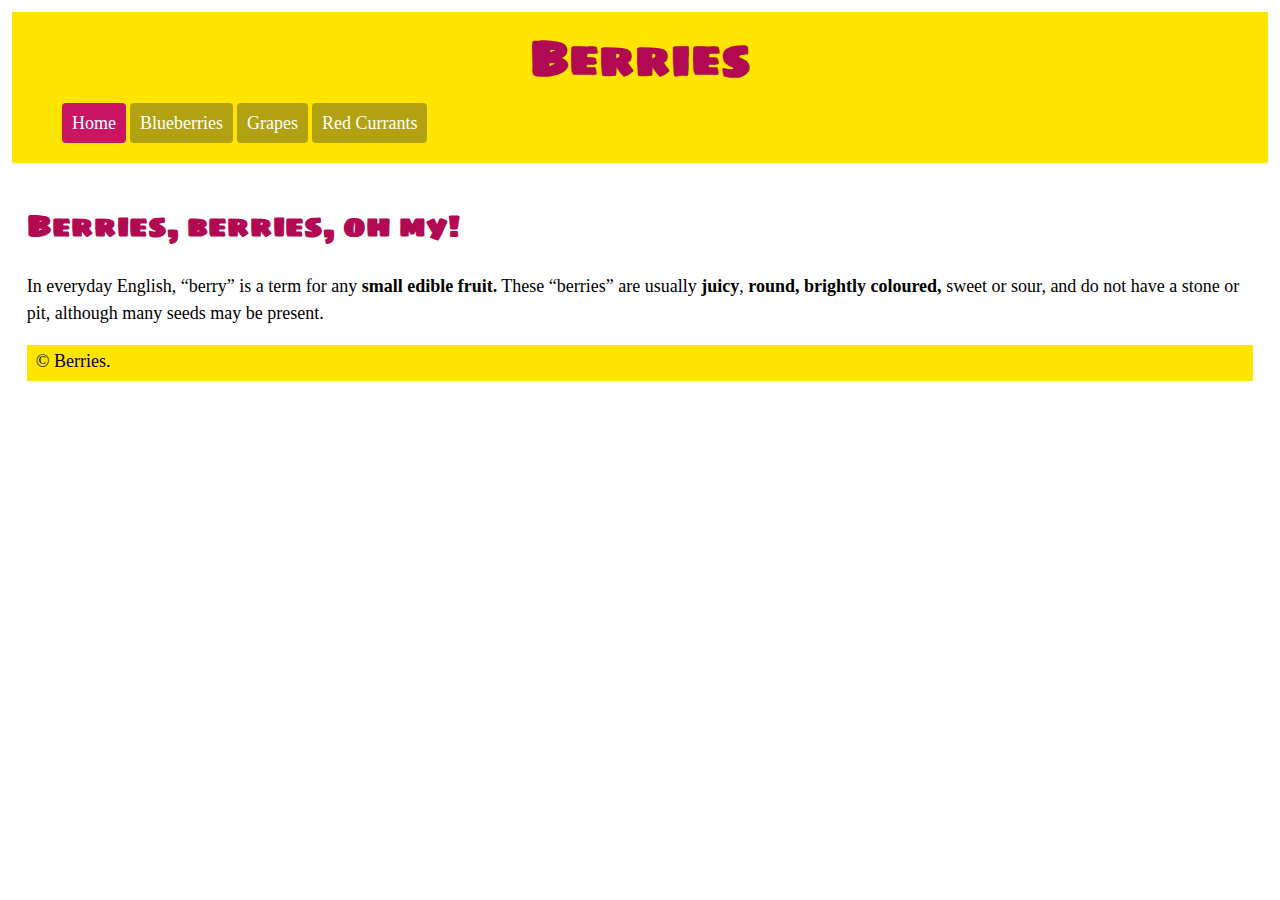
==== index.html @ 999c168c "added class current to all pages" ====
<!DOCTYPE html>
<html lang="en-ca">
<head>
  <meta charset="utf-8">
  <title>Navigation Highlight</title>
  <meta name="viewport" content="width=device-width,initial-scale=1">
  <link href="css/main.css" rel="stylesheet">
  <link href="https://fonts.googleapis.com/css?family=Sigmar+One" rel="stylesheet">
</head>
<body>
  <header>
      <h1>Berries</h1>
      <nav>
        <ul class="nav">
          <li><a class="current" href="index.html">Home</a></li>
          <li><a href="blueberries.html">Blueberries</a></li>
          <li><a href="grapes.html">Grapes</a></li>
          <li><a href="redcurrants.html">Red Currants</a></li>
        </ul>
      </nav>
  </header>
  <div>
    <h2>Berries, berries, oh my!</h2>
    <p>In everyday English, “berry” is a term for any <strong>small edible fruit.</strong> These “berries” are usually <strong>juicy</strong>, <strong>round, brightly coloured,</strong> sweet or sour, and do not have a stone or pit, although many seeds may be present.</p>
    <p class= "copy">© Berries.</<p></p>
  </div>
</body>
</html>
---- css/main.css ----
html {
  box-sizing: border-box;
  line-height: 1.5;
  background-color: #fff;
  margin: 0;
}

*, *::before, *::after {
  box-sizing: inherit;
}

h1 {
  font-family: 'Sigmar One', cursive;
  color: #b20953;
  text-align: center;
  margin: 0;
  font-size: 3rem;
}

h2 {
  font-family: 'Sigmar One', cursive;
  color: #b20953;
  font-size: 1.875rem;
}

header {
  background-color: #ffe500;
  padding: 10px;
}

body {
  margin: 0;
  padding: .75em;
  border-style: none;
  }
}

.nav ul {
  padding: 0;
  margin: 0;
  list-style-type: none;
  text-align: center;
}

.nav li {
  display: inline-block;
}

.nav a {
  padding: 10px;
  background-color: #b2a212;
  color: #fff;
  text-decoration: none;
  border-radius: 4px;
  font-family: Georgia, serif;
  font-size: 1.125rem
}

.nav a:hover {
  background-color: #cc1465;
}

.nav .current {
  background-color: #cc1465;
}

div {
  background-color: #fff;
  padding: 10px;
  margin: .3em;
}

p {
  font-size: 1.125rem;
}

.copy {
  background-color: #ffe500;
  padding: .2em .5em .3em
}

img {
  width: 100%;
}
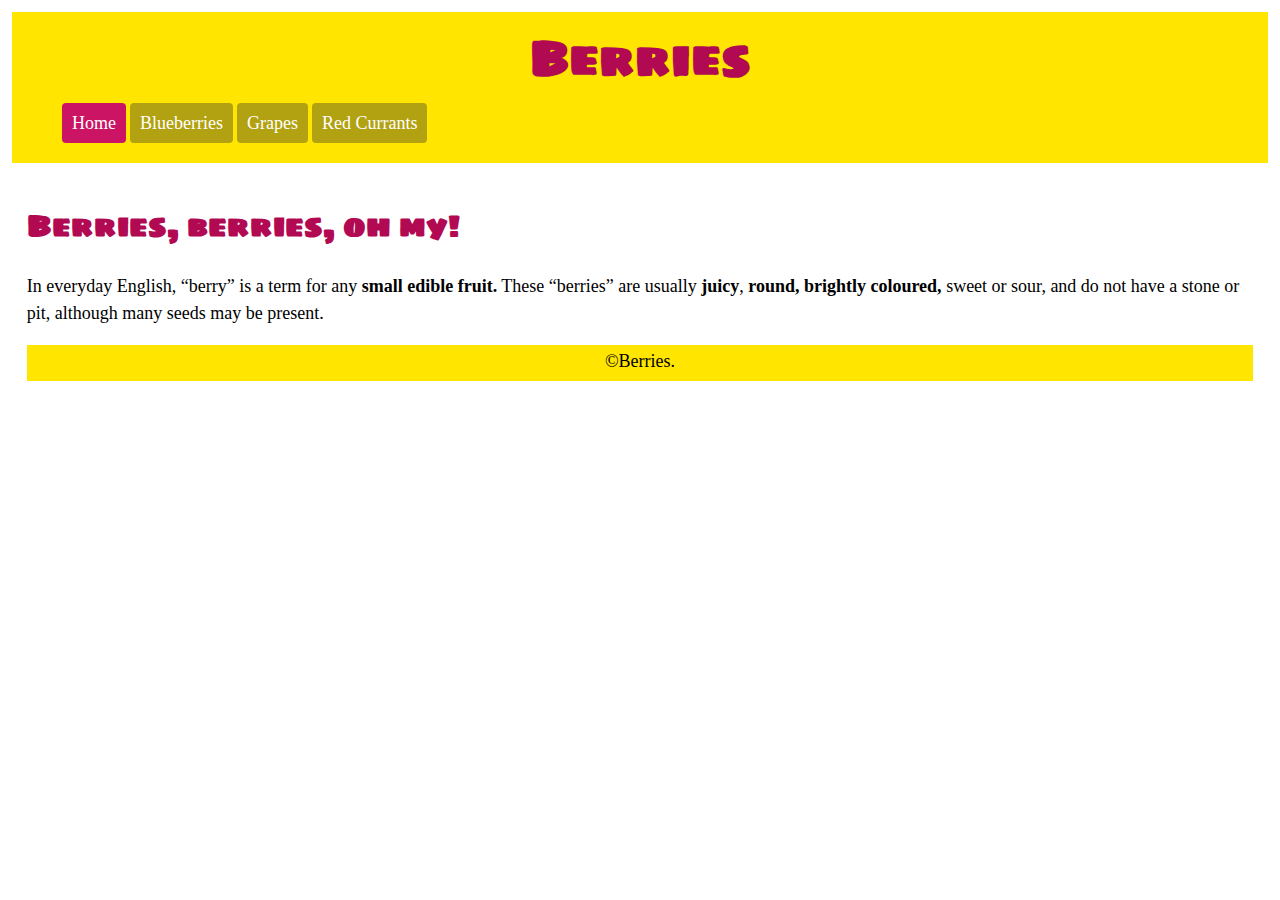
==== commit fd88cfd1: "changed alignment to .copy" ====
--- a/index.html
+++ b/index.html
@@ -22,7 +22,7 @@
   <div>
     <h2>Berries, berries, oh my!</h2>
     <p>In everyday English, “berry” is a term for any <strong>small edible fruit.</strong> These “berries” are usually <strong>juicy</strong>, <strong>round, brightly coloured,</strong> sweet or sour, and do not have a stone or pit, although many seeds may be present.</p>
-    <p class= "copy">© Berries.</<p></p>
+    <p class="copy"> ©Berries.</p>
   </div>
 </body>
 </html>
--- a/css/main.css
+++ b/css/main.css
@@ -76,7 +76,8 @@
 
 .copy {
   background-color: #ffe500;
-  padding: .2em .5em .3em
+  padding: .2em .5em .3em;
+  text-align: center;
 }
 
 img {
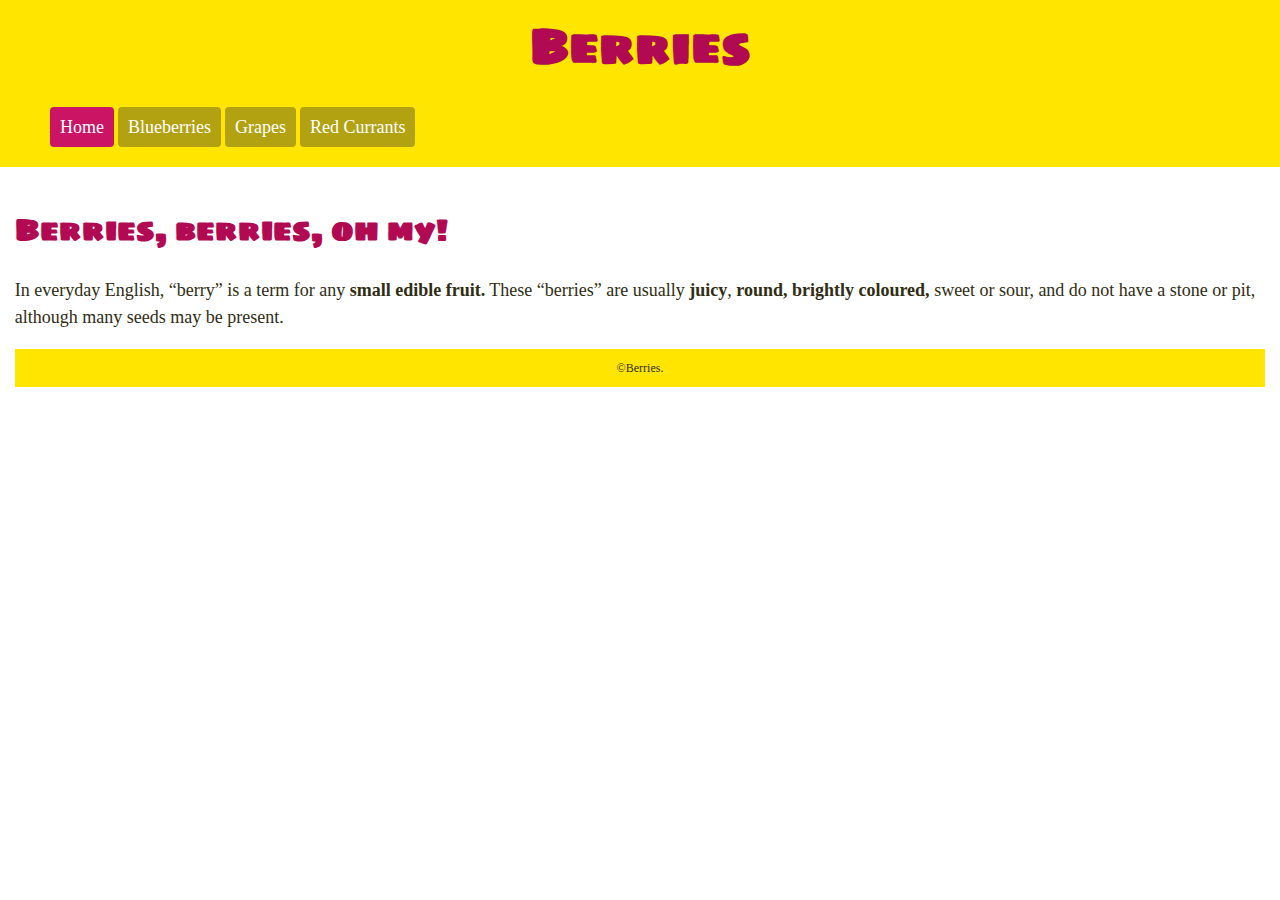
==== commit 1a2c1e0b: "fixing errors" ====
--- a/index.html
+++ b/index.html
@@ -9,15 +9,15 @@
 </head>
 <body>
   <header>
-      <h1>Berries</h1>
+    <h1>Berries</h1>
       <nav>
-        <ul class="nav">
-          <li><a class="current" href="index.html">Home</a></li>
-          <li><a href="blueberries.html">Blueberries</a></li>
-          <li><a href="grapes.html">Grapes</a></li>
-          <li><a href="redcurrants.html">Red Currants</a></li>
-        </ul>
-      </nav>
+      <ul class="nav">
+        <li><a class="current" href="index.html">Home</a></li>
+        <li><a href="blueberries.html">Blueberries</a></li>
+        <li><a href="grapes.html">Grapes</a></li>
+        <li><a href="redcurrants.html">Red Currants</a></li>
+      </ul>
+    </nav>
   </header>
   <div>
     <h2>Berries, berries, oh my!</h2>
--- a/css/main.css
+++ b/css/main.css
@@ -10,7 +10,7 @@
 }
 
 h1 {
-  font-family: 'Sigmar One', cursive;
+  font-family: "Sigmar One", cursive;
   color: #b20953;
   text-align: center;
   margin: 0;
@@ -18,7 +18,7 @@
 }
 
 h2 {
-  font-family: 'Sigmar One', cursive;
+  font-family: "Sigmar One", cursive;
   color: #b20953;
   font-size: 1.875rem;
 }
@@ -30,9 +30,7 @@
 
 body {
   margin: 0;
-  padding: .75em;
   border-style: none;
-  }
 }
 
 .nav ul {
@@ -44,6 +42,7 @@
 
 .nav li {
   display: inline-block;
+  margin-top: 1rem;
 }
 
 .nav a {
@@ -53,7 +52,7 @@
   text-decoration: none;
   border-radius: 4px;
   font-family: Georgia, serif;
-  font-size: 1.125rem
+  font-size: 1.125rem;
 }
 
 .nav a:hover {
@@ -68,6 +67,7 @@
   background-color: #fff;
   padding: 10px;
   margin: .3em;
+  color: #2f2d13;
 }
 
 p {
@@ -76,10 +76,14 @@
 
 .copy {
   background-color: #ffe500;
-  padding: .2em .5em .3em;
+  padding: 10px;
   text-align: center;
+  font-size: .75rem;
+  margin: 0;
+  border-style: none;
 }
 
 img {
   width: 100%;
+  display: block;
 }
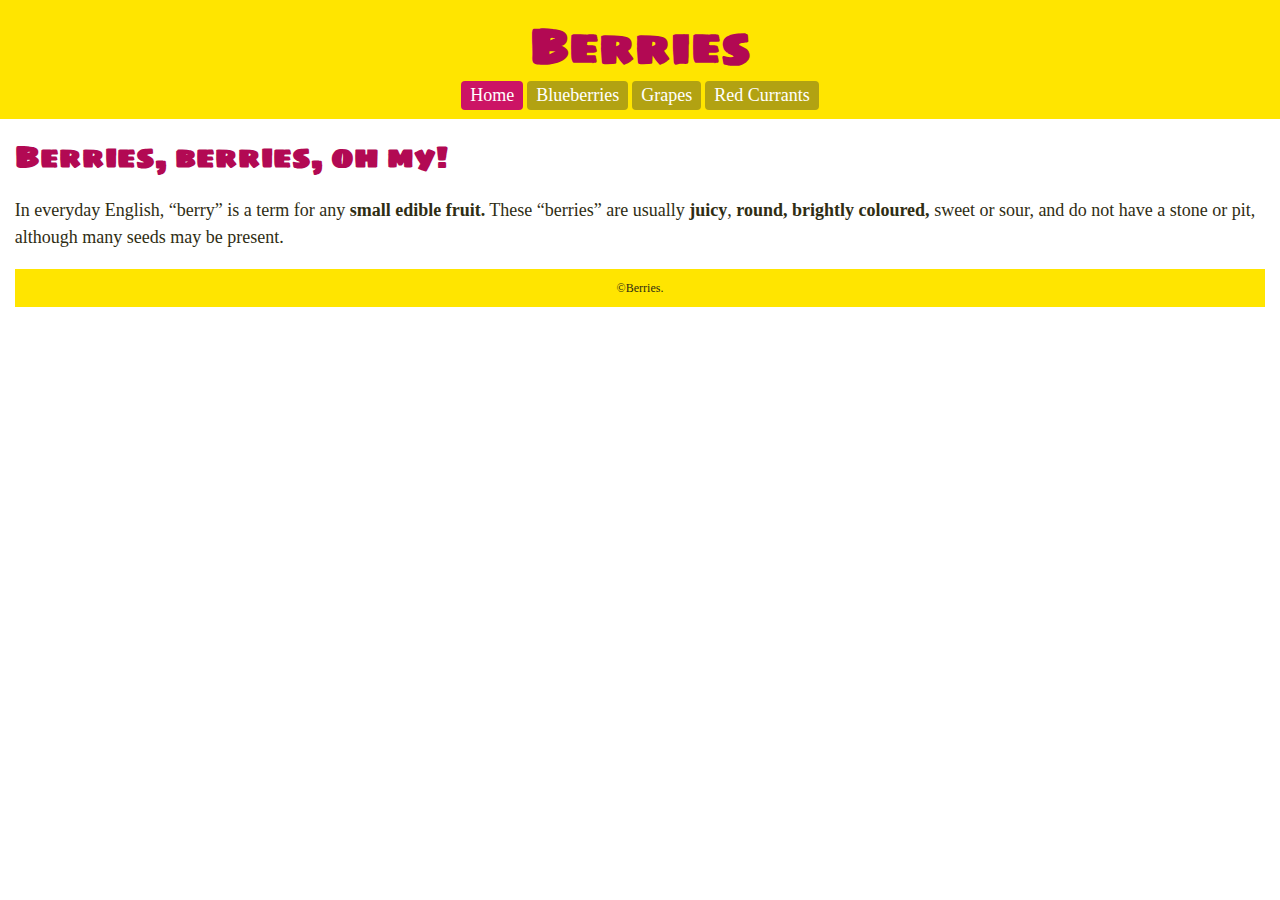
==== commit f5a5f72b: "fixed spacing error" ====
--- a/index.html
+++ b/index.html
@@ -15,7 +15,7 @@
         <li><a class="current" href="index.html">Home</a></li>
         <li><a href="blueberries.html">Blueberries</a></li>
         <li><a href="grapes.html">Grapes</a></li>
-        <li><a href="redcurrants.html">Red Currants</a></li>
+        <li><a href="red-currants.html">Red Currants</a></li>
       </ul>
     </nav>
   </header>
--- a/css/main.css
+++ b/css/main.css
@@ -21,6 +21,7 @@
   font-family: "Sigmar One", cursive;
   color: #b20953;
   font-size: 1.875rem;
+  margin: 0;
 }
 
 header {
@@ -40,13 +41,21 @@
   text-align: center;
 }
 
+ul {
+  padding: 0;
+  margin: 0;
+}
+
+.nav {
+  text-align: center;
+}
+
 .nav li {
   display: inline-block;
-  margin-top: 1rem;
 }
 
 .nav a {
-  padding: 10px;
+  padding: .2em .5em .3em;
   background-color: #b2a212;
   color: #fff;
   text-decoration: none;
@@ -67,11 +76,11 @@
   background-color: #fff;
   padding: 10px;
   margin: .3em;
-  color: #2f2d13;
 }
 
 p {
   font-size: 1.125rem;
+    color: #2f2d13;
 }
 
 .copy {
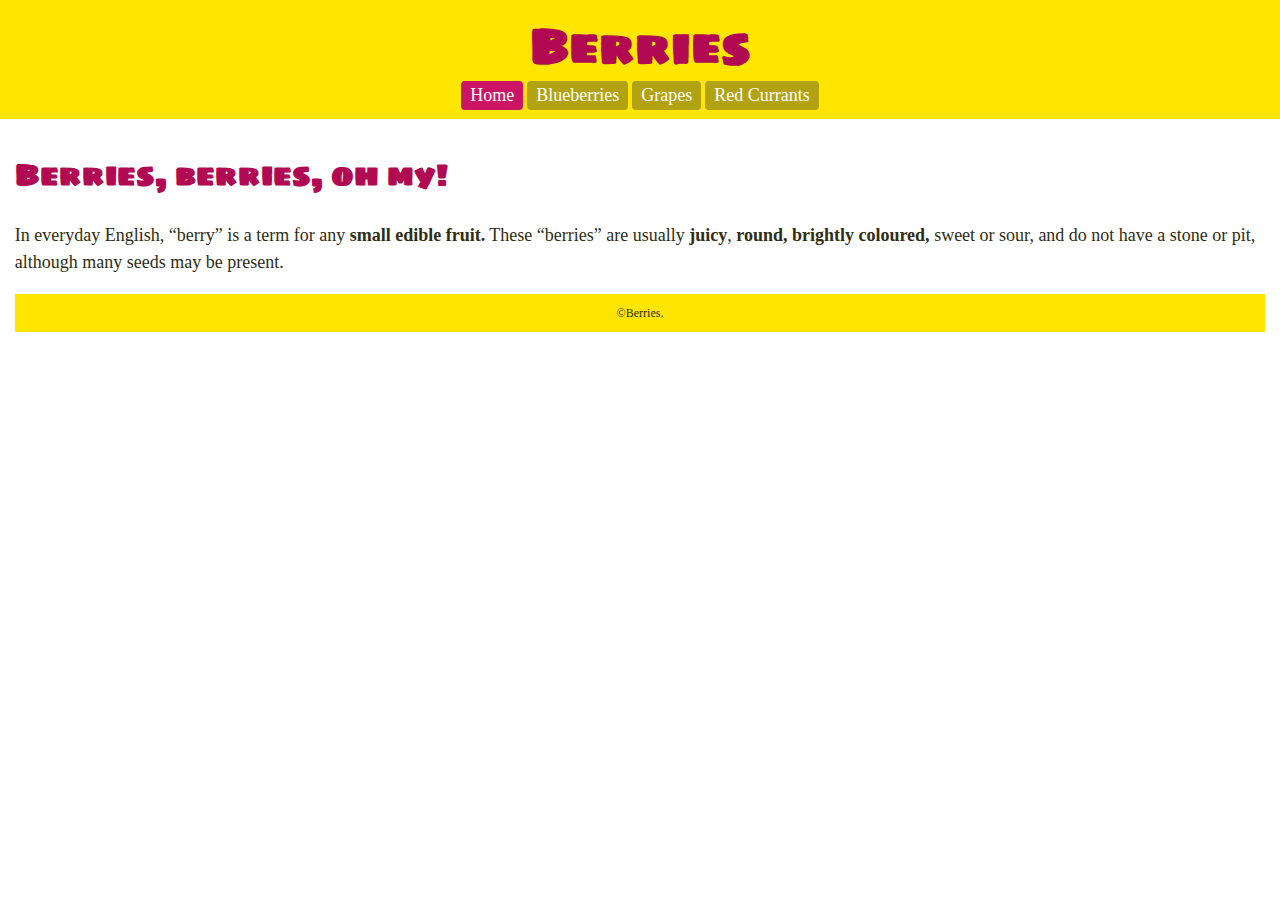
==== commit 6b248b1a: "changed order of nav" ====
--- a/index.html
+++ b/index.html
@@ -9,8 +9,9 @@
 </head>
 <body>
   <header>
+   <nav>
     <h1>Berries</h1>
-      <nav>
+    <ul>
       <ul class="nav">
         <li><a class="current" href="index.html">Home</a></li>
         <li><a href="blueberries.html">Blueberries</a></li>
--- a/css/main.css
+++ b/css/main.css
@@ -7,6 +7,10 @@
 
 *, *::before, *::after {
   box-sizing: inherit;
+}
+
+body {
+  margin: 0;
 }
 
 h1 {
@@ -22,6 +26,12 @@
   color: #b20953;
   font-size: 1.875rem;
   margin: 0;
+  padding: 18px 0 7px;
+}
+
+p {
+  font-size: 1.125rem;
+  color: #2f2d13;
 }
 
 header {
@@ -29,14 +39,14 @@
   padding: 10px;
 }
 
-body {
-  margin: 0;
-  border-style: none;
-}
-
 .nav ul {
   padding: 0;
   margin: 0;
+  text-align: center;
+}
+
+li {
+  display: inline-block;
   list-style-type: none;
   text-align: center;
 }
@@ -78,11 +88,6 @@
   margin: .3em;
 }
 
-p {
-  font-size: 1.125rem;
-    color: #2f2d13;
-}
-
 .copy {
   background-color: #ffe500;
   padding: 10px;
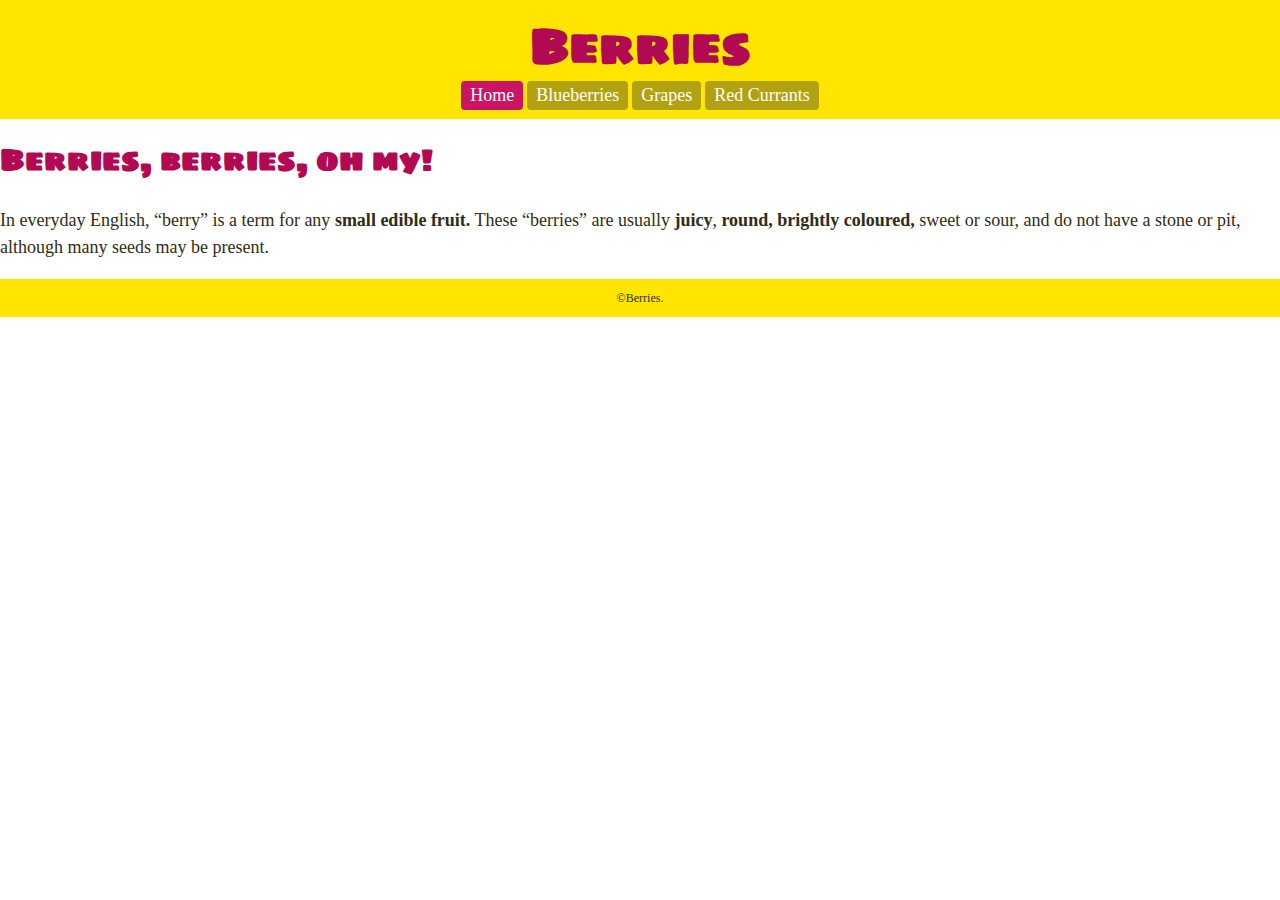
==== commit 90b58b78: "changed div to to main" ====
--- a/index.html
+++ b/index.html
@@ -20,10 +20,10 @@
       </ul>
     </nav>
   </header>
-  <div>
+  <main>
     <h2>Berries, berries, oh my!</h2>
     <p>In everyday English, “berry” is a term for any <strong>small edible fruit.</strong> These “berries” are usually <strong>juicy</strong>, <strong>round, brightly coloured,</strong> sweet or sour, and do not have a stone or pit, although many seeds may be present.</p>
     <p class="copy"> ©Berries.</p>
-  </div>
+  </main>
 </body>
 </html>
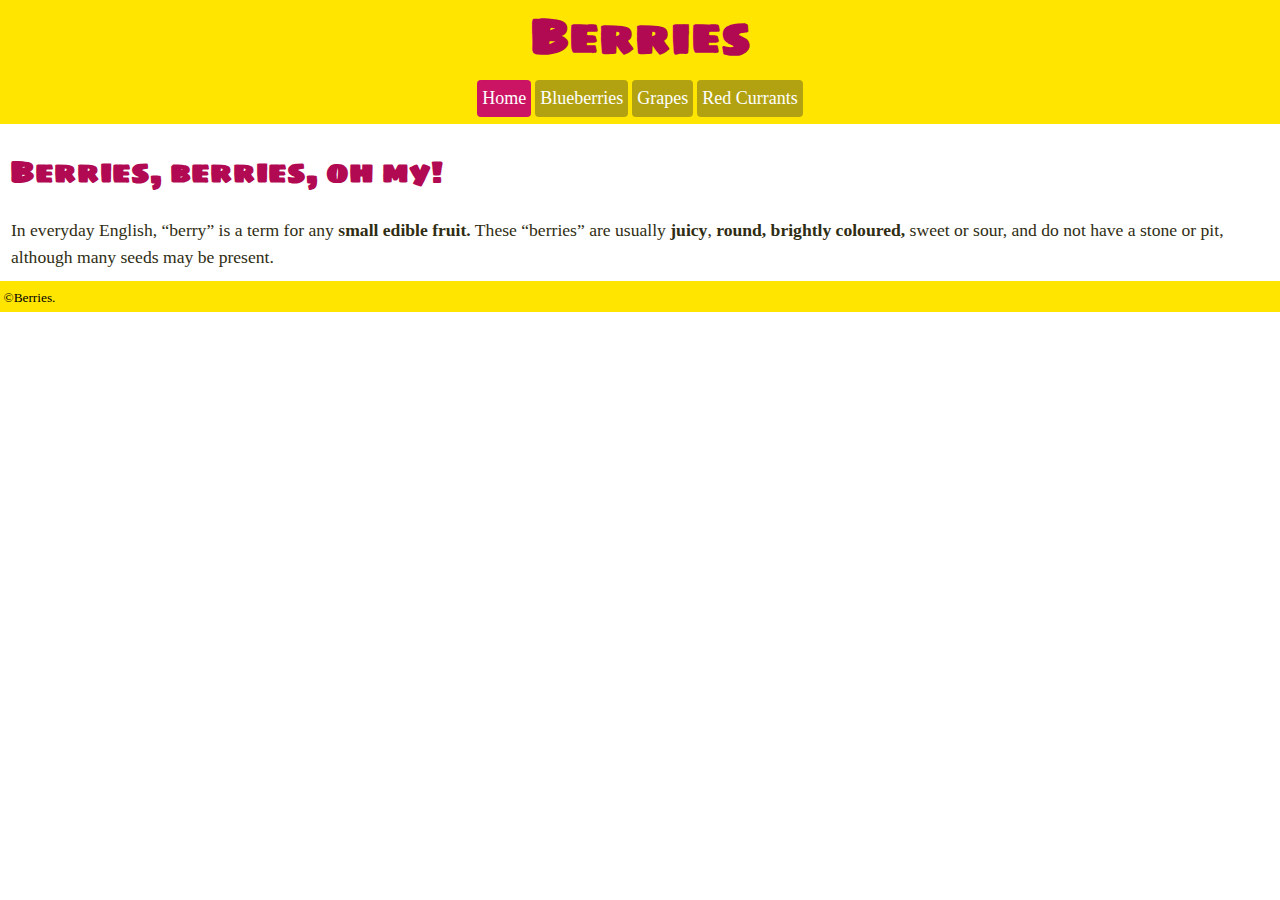
==== commit be5556b3: "fixed index" ====
--- a/index.html
+++ b/index.html
@@ -9,10 +9,9 @@
 </head>
 <body>
   <header>
-   <nav>
     <h1>Berries</h1>
-    <ul>
-      <ul class="nav">
+    <nav>
+      <ul>
         <li><a class="current" href="index.html">Home</a></li>
         <li><a href="blueberries.html">Blueberries</a></li>
         <li><a href="grapes.html">Grapes</a></li>
@@ -22,8 +21,10 @@
   </header>
   <main>
     <h2>Berries, berries, oh my!</h2>
-    <p>In everyday English, “berry” is a term for any <strong>small edible fruit.</strong> These “berries” are usually <strong>juicy</strong>, <strong>round, brightly coloured,</strong> sweet or sour, and do not have a stone or pit, although many seeds may be present.</p>
-    <p class="copy"> ©Berries.</p>
+    <p>In everyday English, “berry” is a term for any <b>small edible fruit.</b> These “berries” are usually <b>juicy</b>, <b>round, brightly coloured,</b> sweet or sour, and do not have a stone or pit, although many seeds may be present.</p>
   </main>
+  <footer>
+    <small> ©Berries. </small>
+  </footer>
 </body>
 </html>
--- a/css/main.css
+++ b/css/main.css
@@ -13,36 +13,46 @@
   margin: 0;
 }
 
+header {
+  background-color: #ffe500;
+  padding-bottom: 4px;
+}
+
 h1 {
   font-family: "Sigmar One", cursive;
   color: #b20953;
   text-align: center;
   margin: 0;
   font-size: 3rem;
+  padding-bottom: 5px;
 }
 
 h2 {
   font-family: "Sigmar One", cursive;
   color: #b20953;
   font-size: 1.875rem;
-  margin: 0;
-  padding: 18px 0 7px;
+  margin: 10px;
+  padding: 15px 0 12px;
 }
 
 p {
-  font-size: 1.125rem;
+  font-size: 1.1rem;
   color: #2f2d13;
+  padding: 1px;
+  margin: 10px;
 }
 
-header {
-  background-color: #ffe500;
-  padding: 10px;
+nav {
+  text-align: center;
 }
 
-.nav ul {
-  padding: 0;
+nav li {
+  display: inline-block;
+}
+
+ul {
+  padding: 0.2em;
   margin: 0;
-  text-align: center;
 }
 
 li {
@@ -51,21 +61,9 @@
   text-align: center;
 }
 
-ul {
-  padding: 0;
-  margin: 0;
-}
-
-.nav {
-  text-align: center;
-}
-
-.nav li {
+a {
   display: inline-block;
-}
-
-.nav a {
-  padding: .2em .5em .3em;
+  padding: 5px;
   background-color: #b2a212;
   color: #fff;
   text-decoration: none;
@@ -74,11 +72,11 @@
   font-size: 1.125rem;
 }
 
-.nav a:hover {
+a:hover {
   background-color: #cc1465;
 }
 
-.nav .current {
+.current {
   background-color: #cc1465;
 }
 
@@ -99,5 +97,11 @@
 
 img {
   width: 100%;
+  max-width: 24rem;
   display: block;
 }
+
+footer {
+  background-color: #ffe500;
+  padding: 3.5px;
+}
